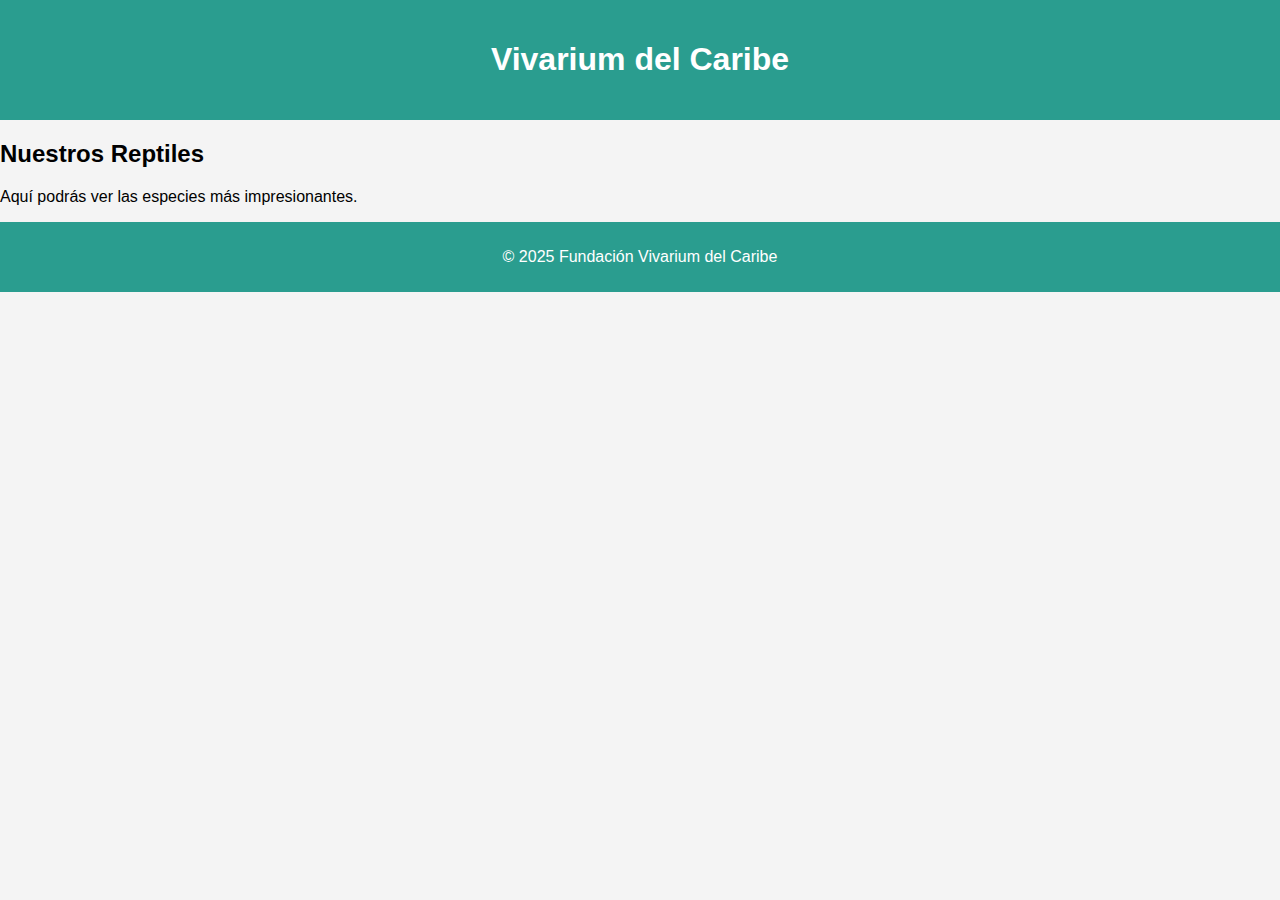
==== index.html @ 6c413210 "cambio de nombre a index.html" ====
<!DOCTYPE html>
<html lang="es">
<head>
    <meta charset="UTF-8">
    <meta name="viewport" content="width=device-width, initial-scale=1.0">
    <title>Parque de Reptiles</title>
    <link rel="stylesheet" href="CSS Vivarium.css">
</head>
<body>
    <header>
        <h1>Vivarium del Caribe</h1>
    </header>
    <main>
        <section>
            <h2>Nuestros Reptiles</h2>
            <p>Aquí podrás ver las especies más impresionantes.</p>
        </section>
    </main>
    <footer>
        <p>&copy; 2025 Fundación Vivarium del Caribe</p>
    </footer>
</body>
</html>
---- CSS Vivarium.css ----
body {
    font-family: Arial, sans-serif;
    background-color: #f4f4f4;
    margin: 0;
    padding: 0;
}

header {
    background-color: #2a9d8f;
    color: white;
    text-align: center;
    padding: 20px;
}

footer {
    text-align: center;
    padding: 10px;
    background-color: #2a9d8f;
    color: white;
}
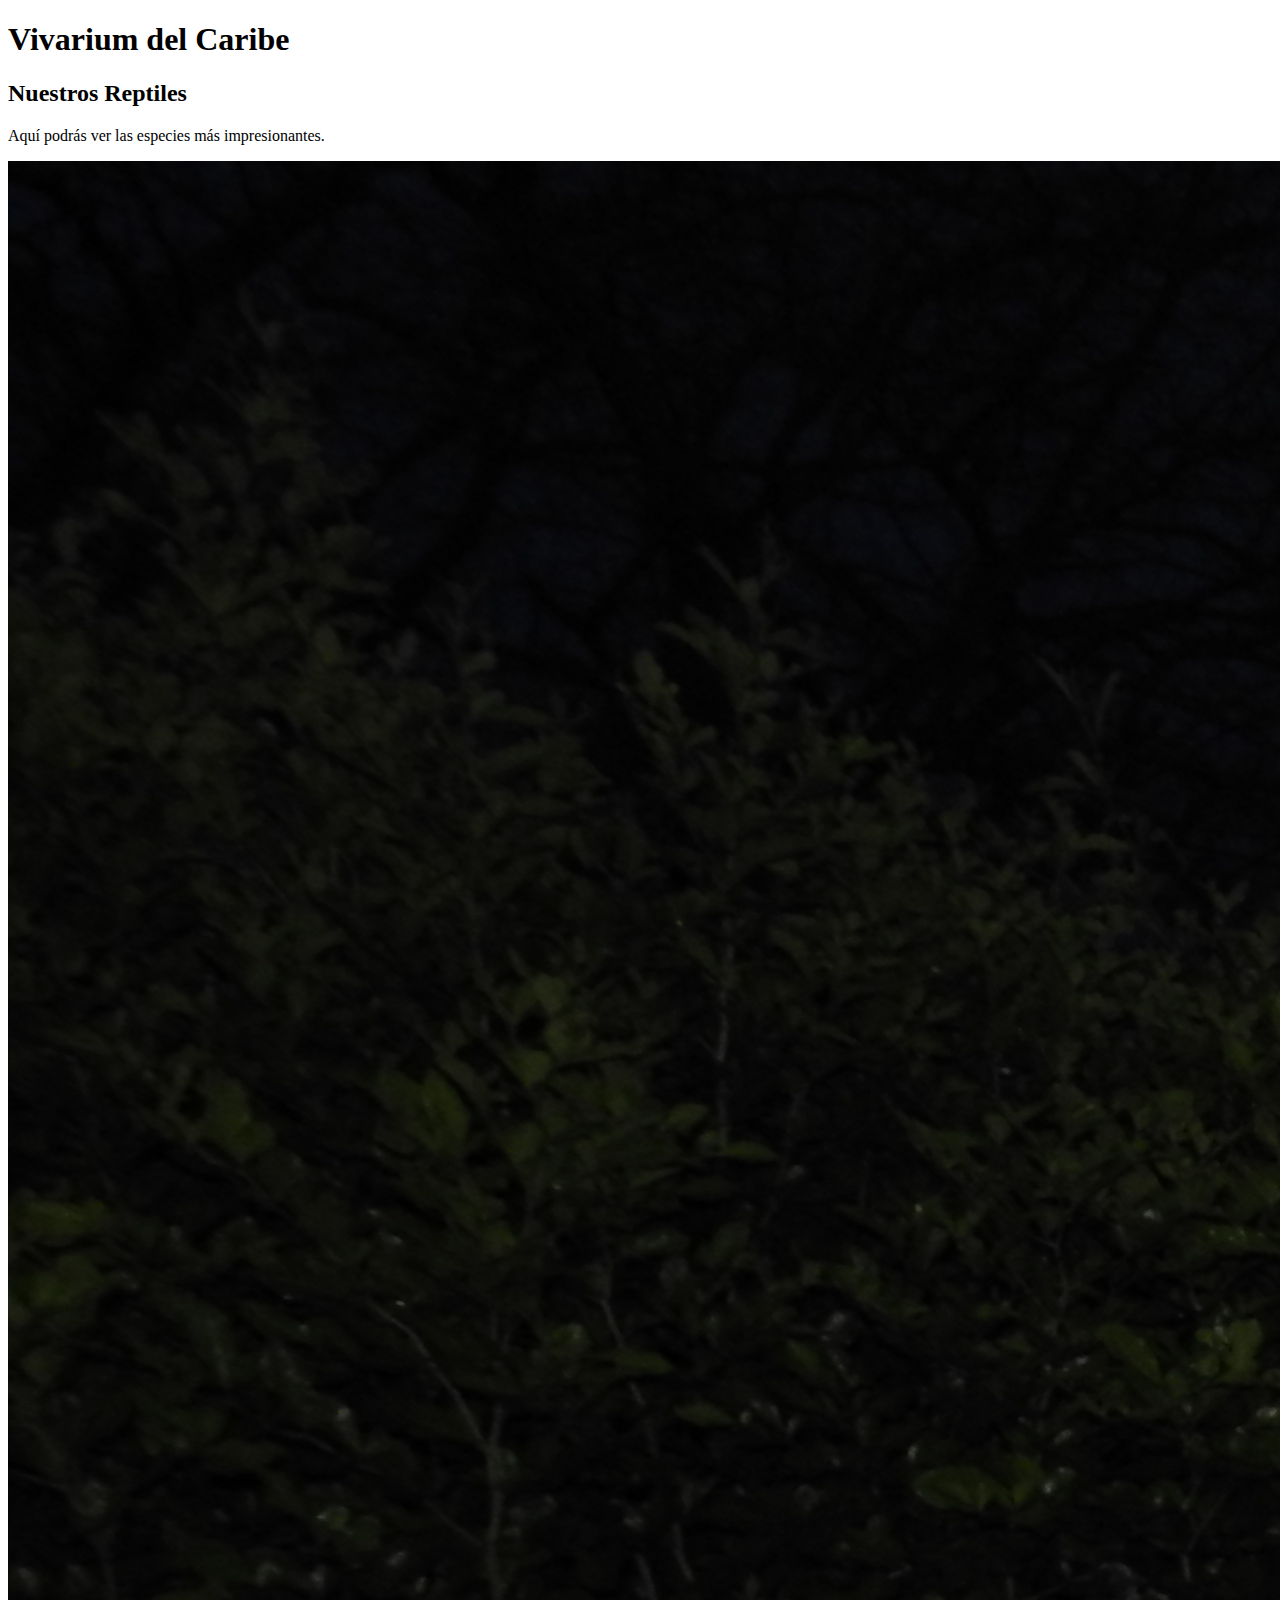
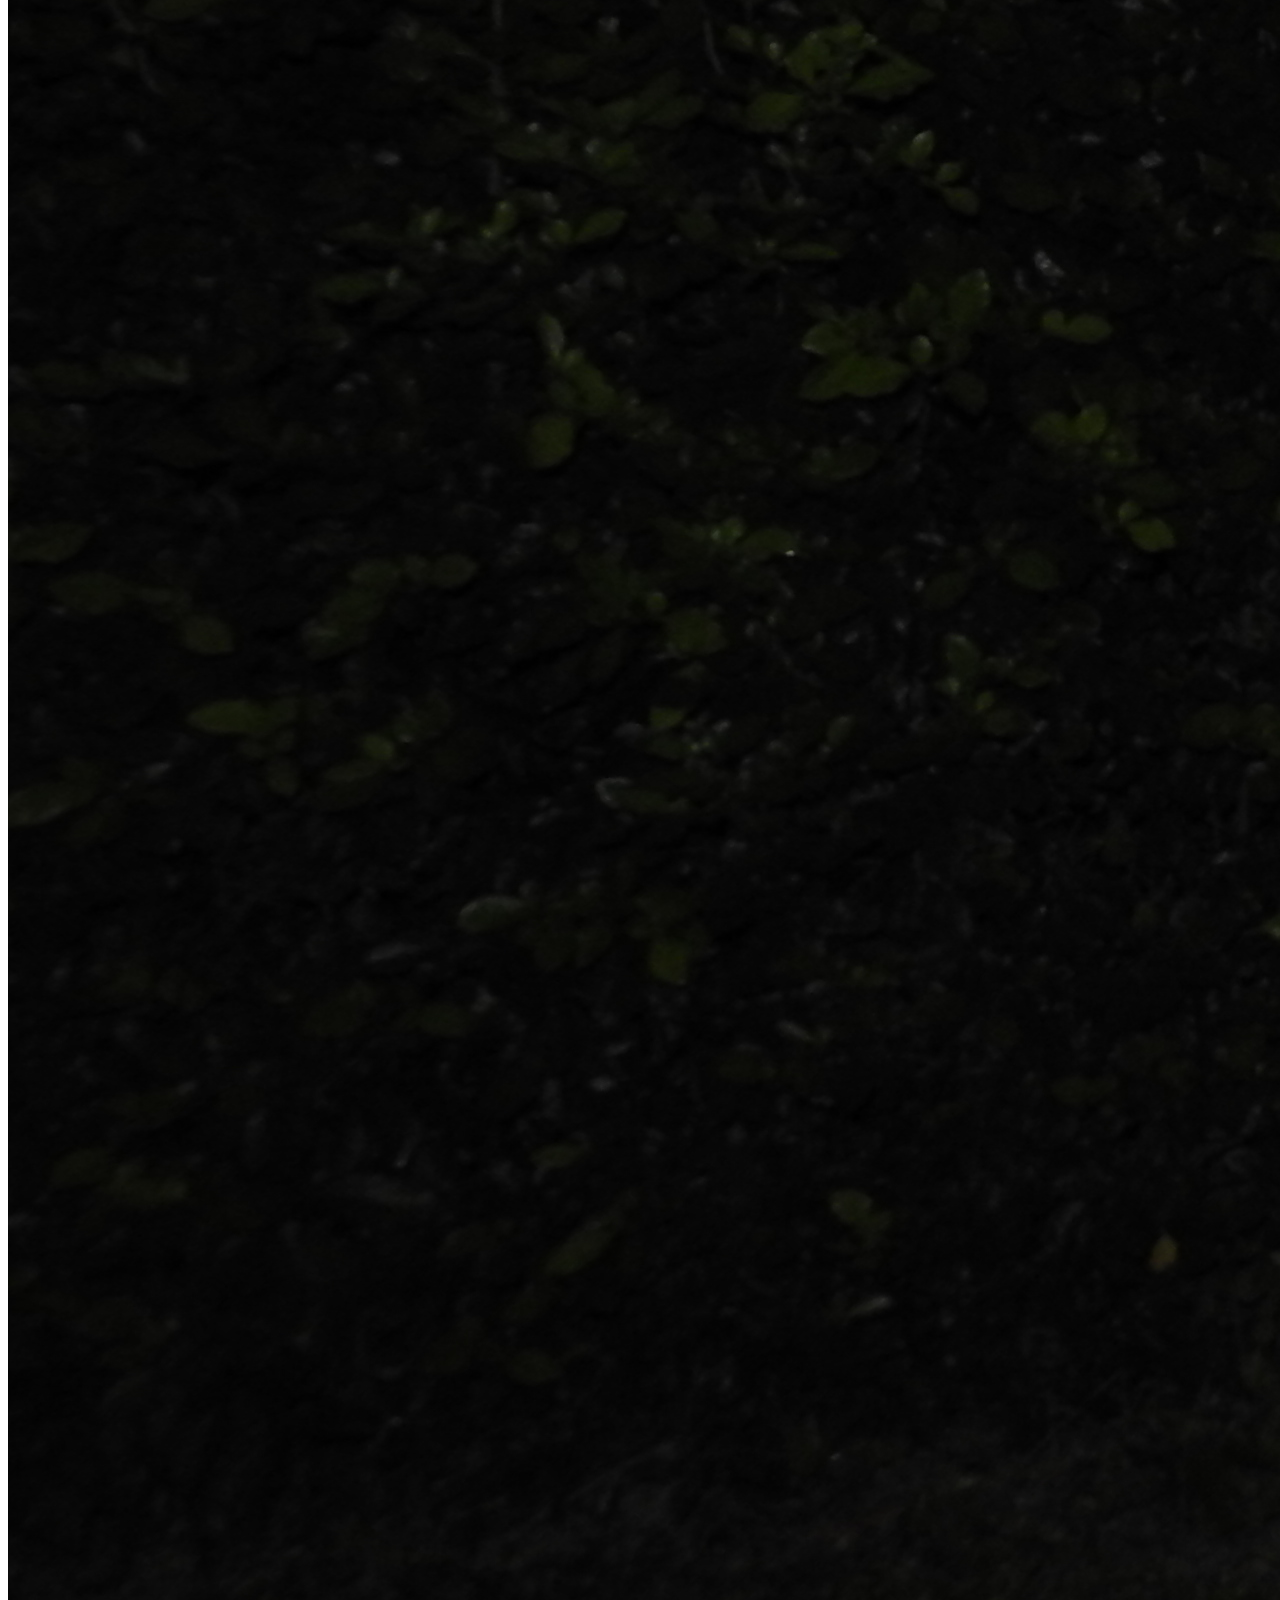
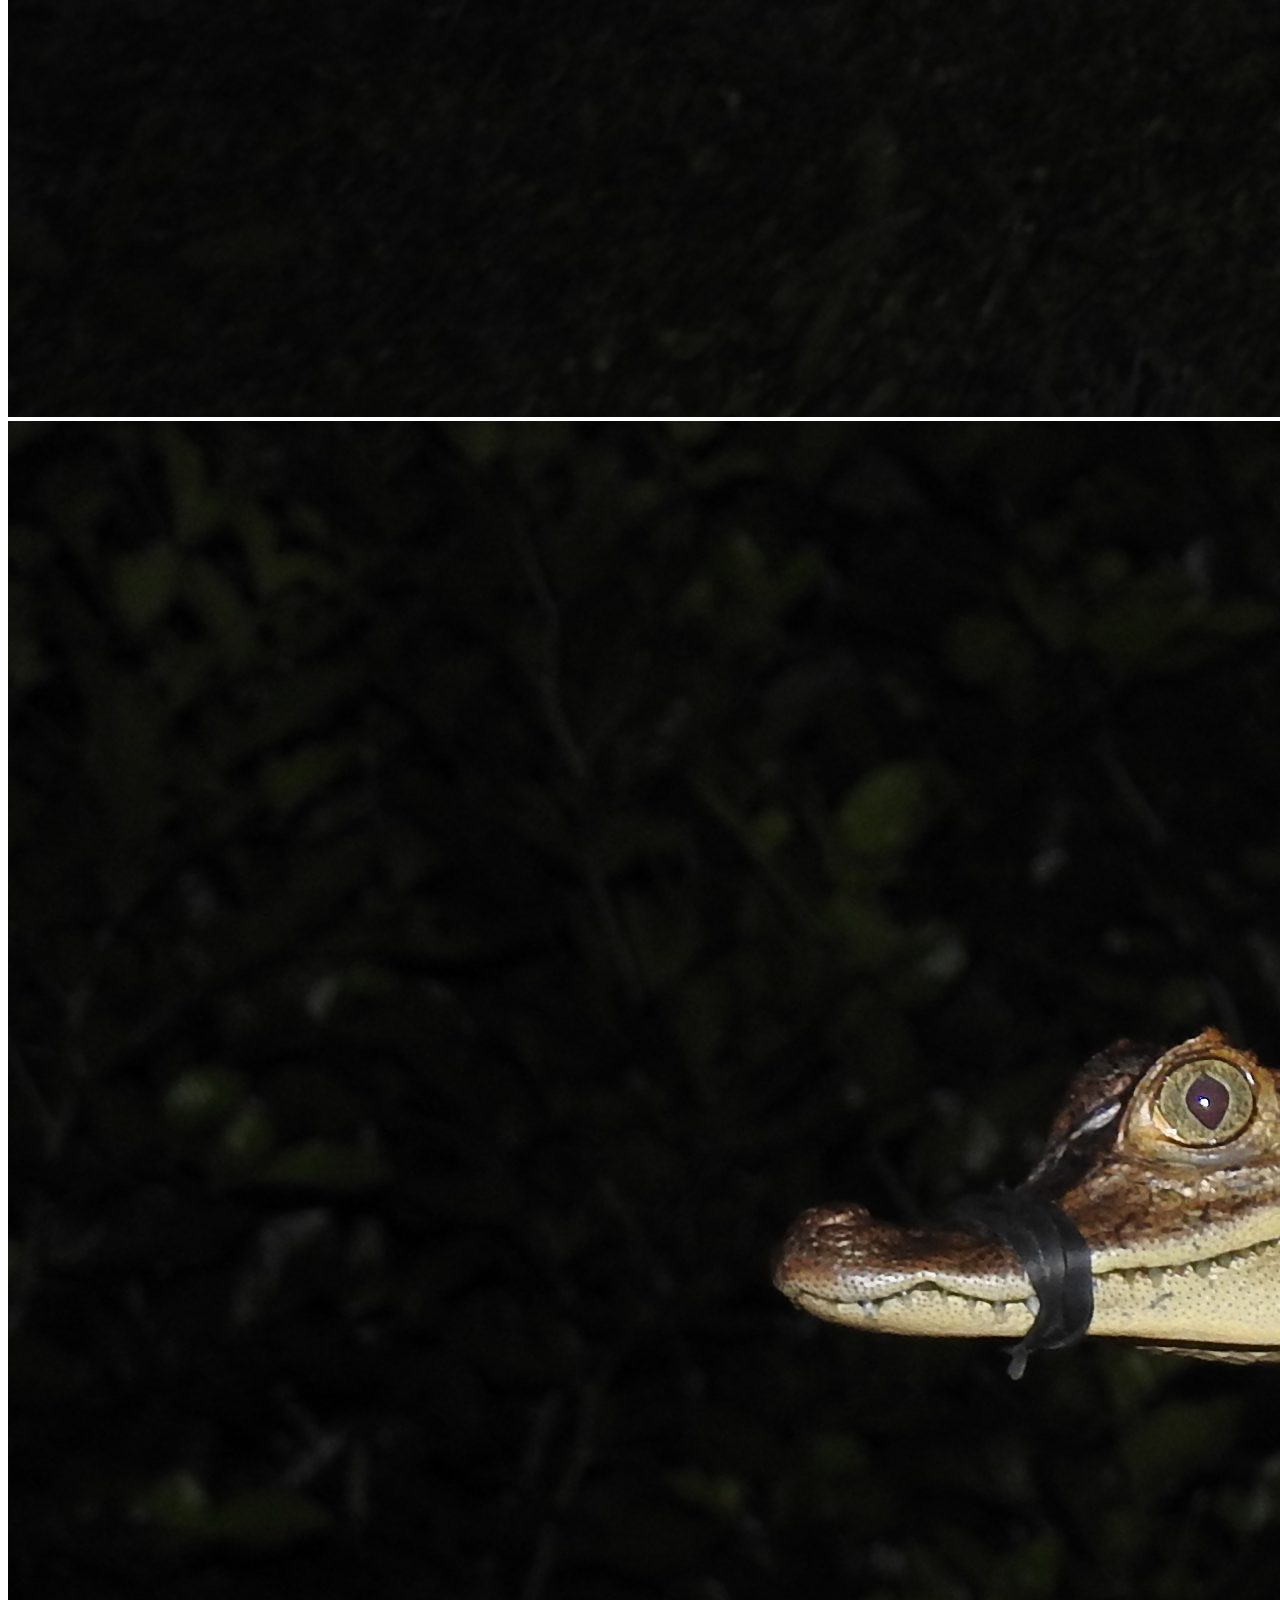
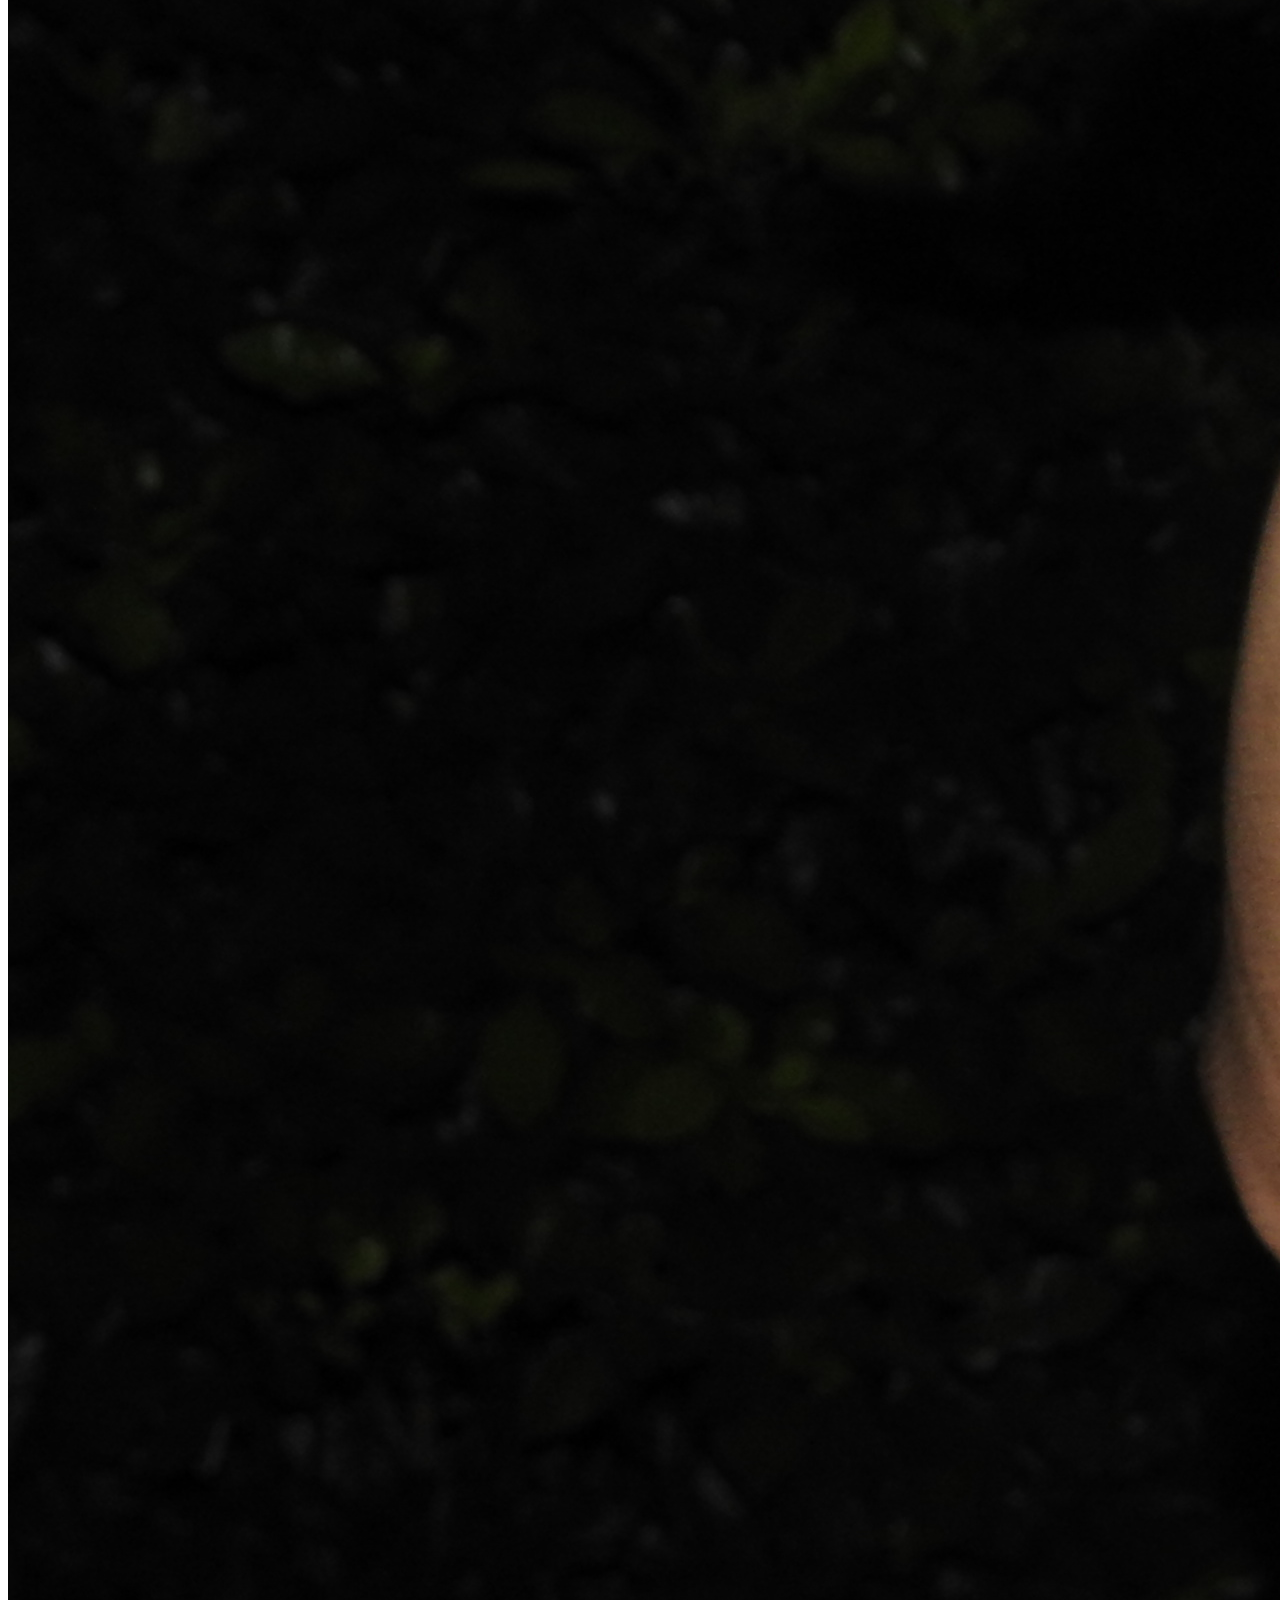
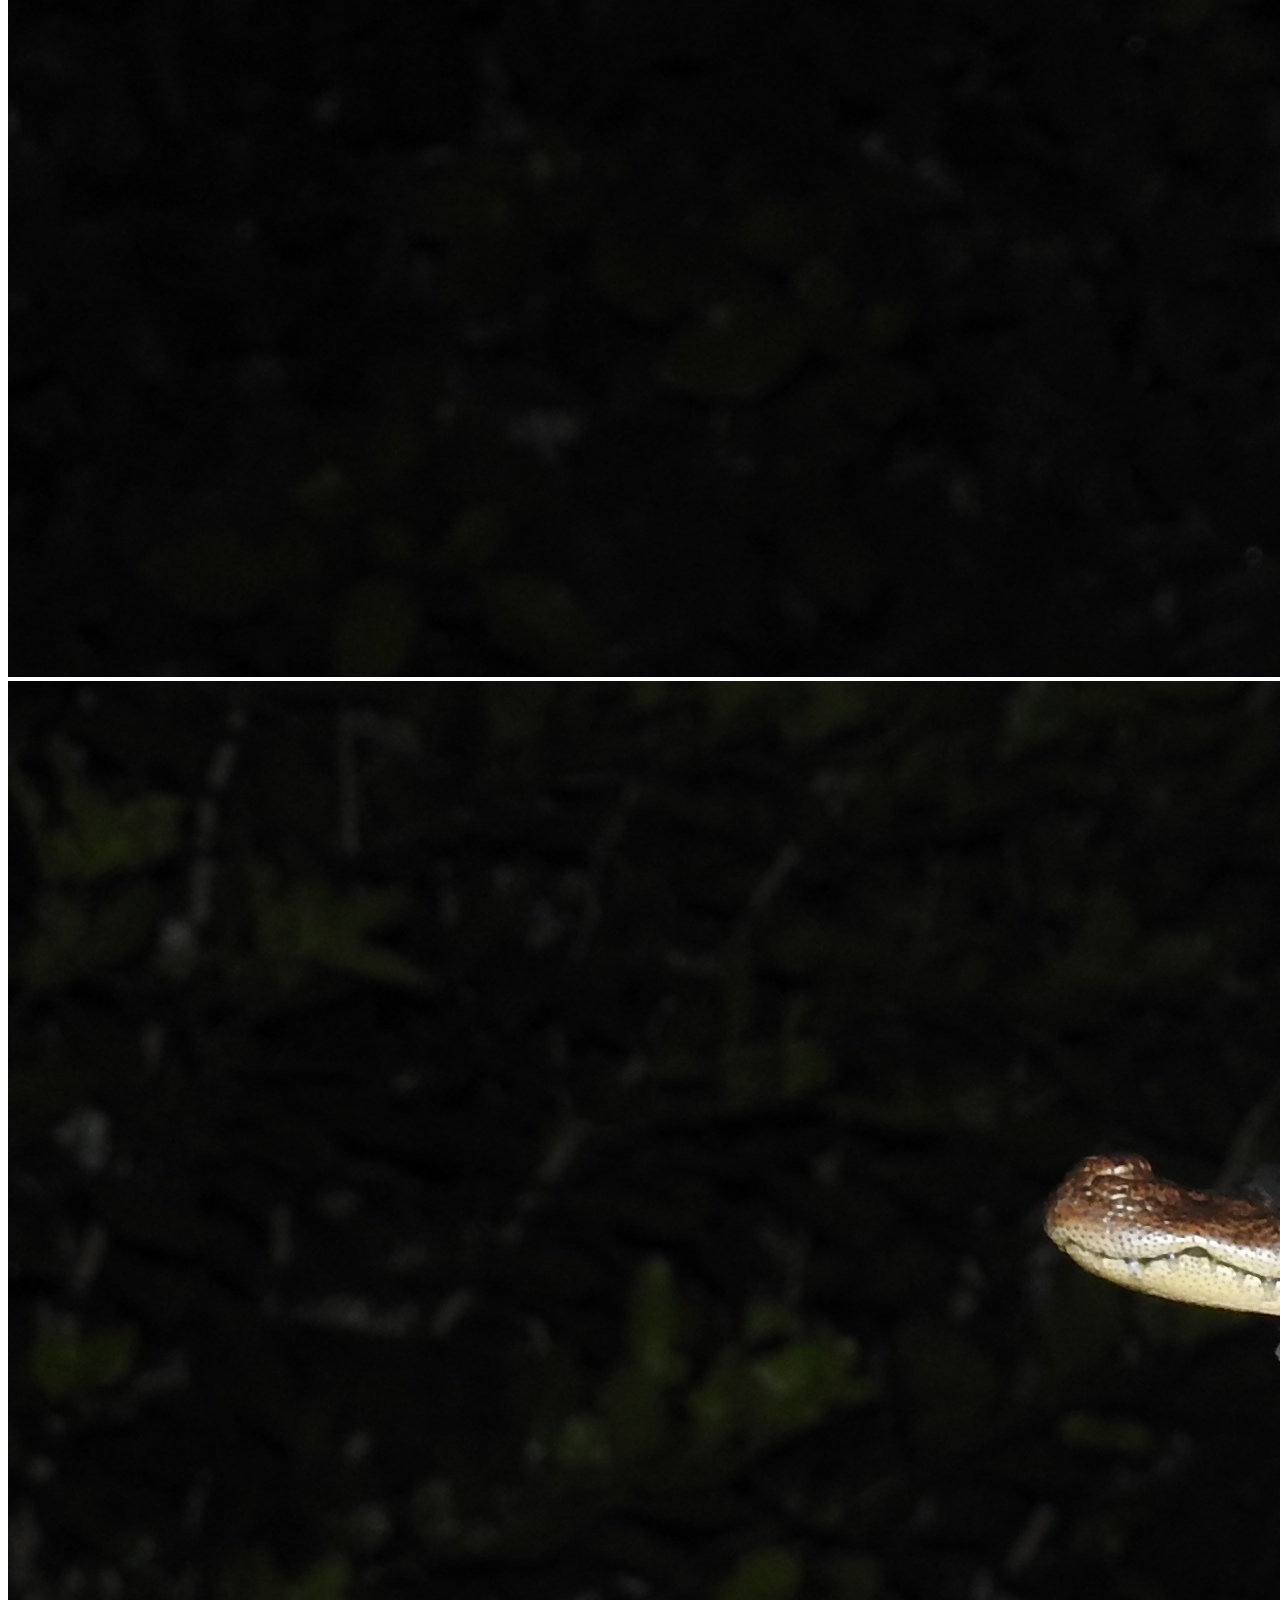
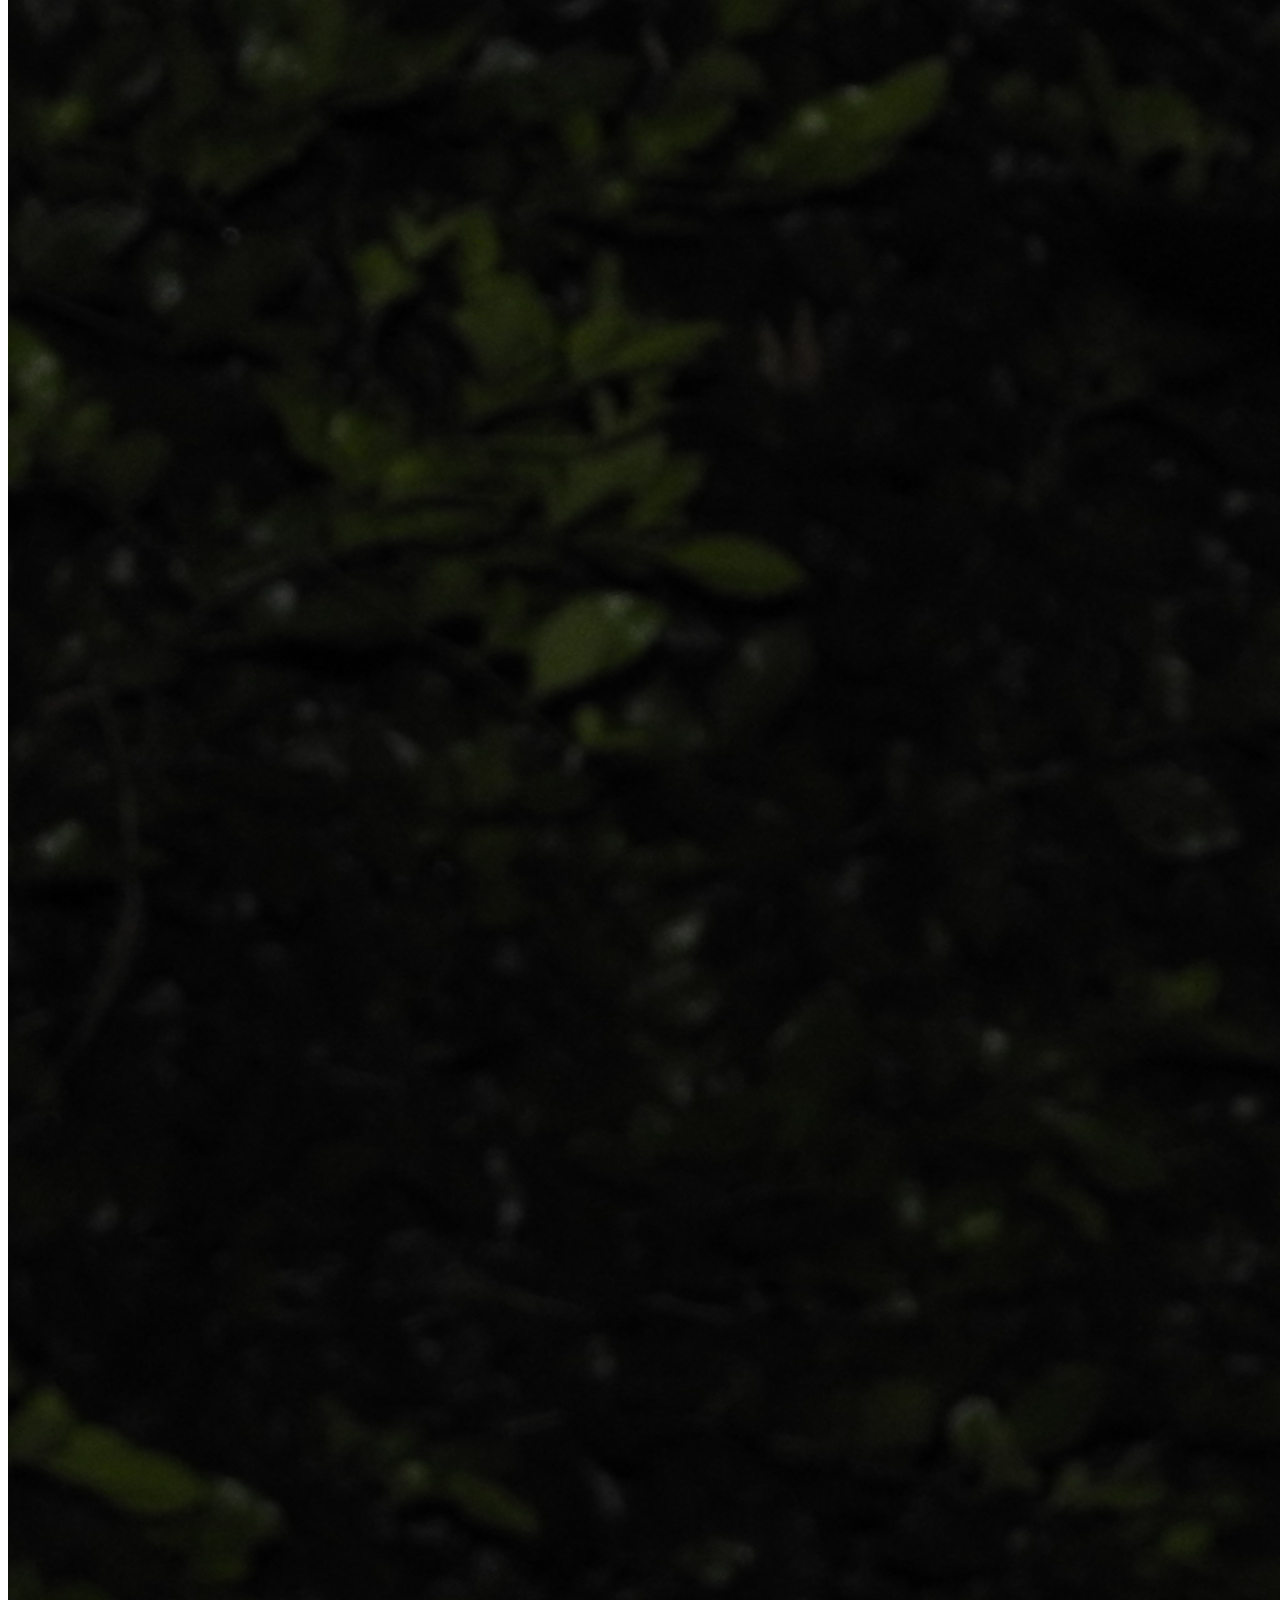
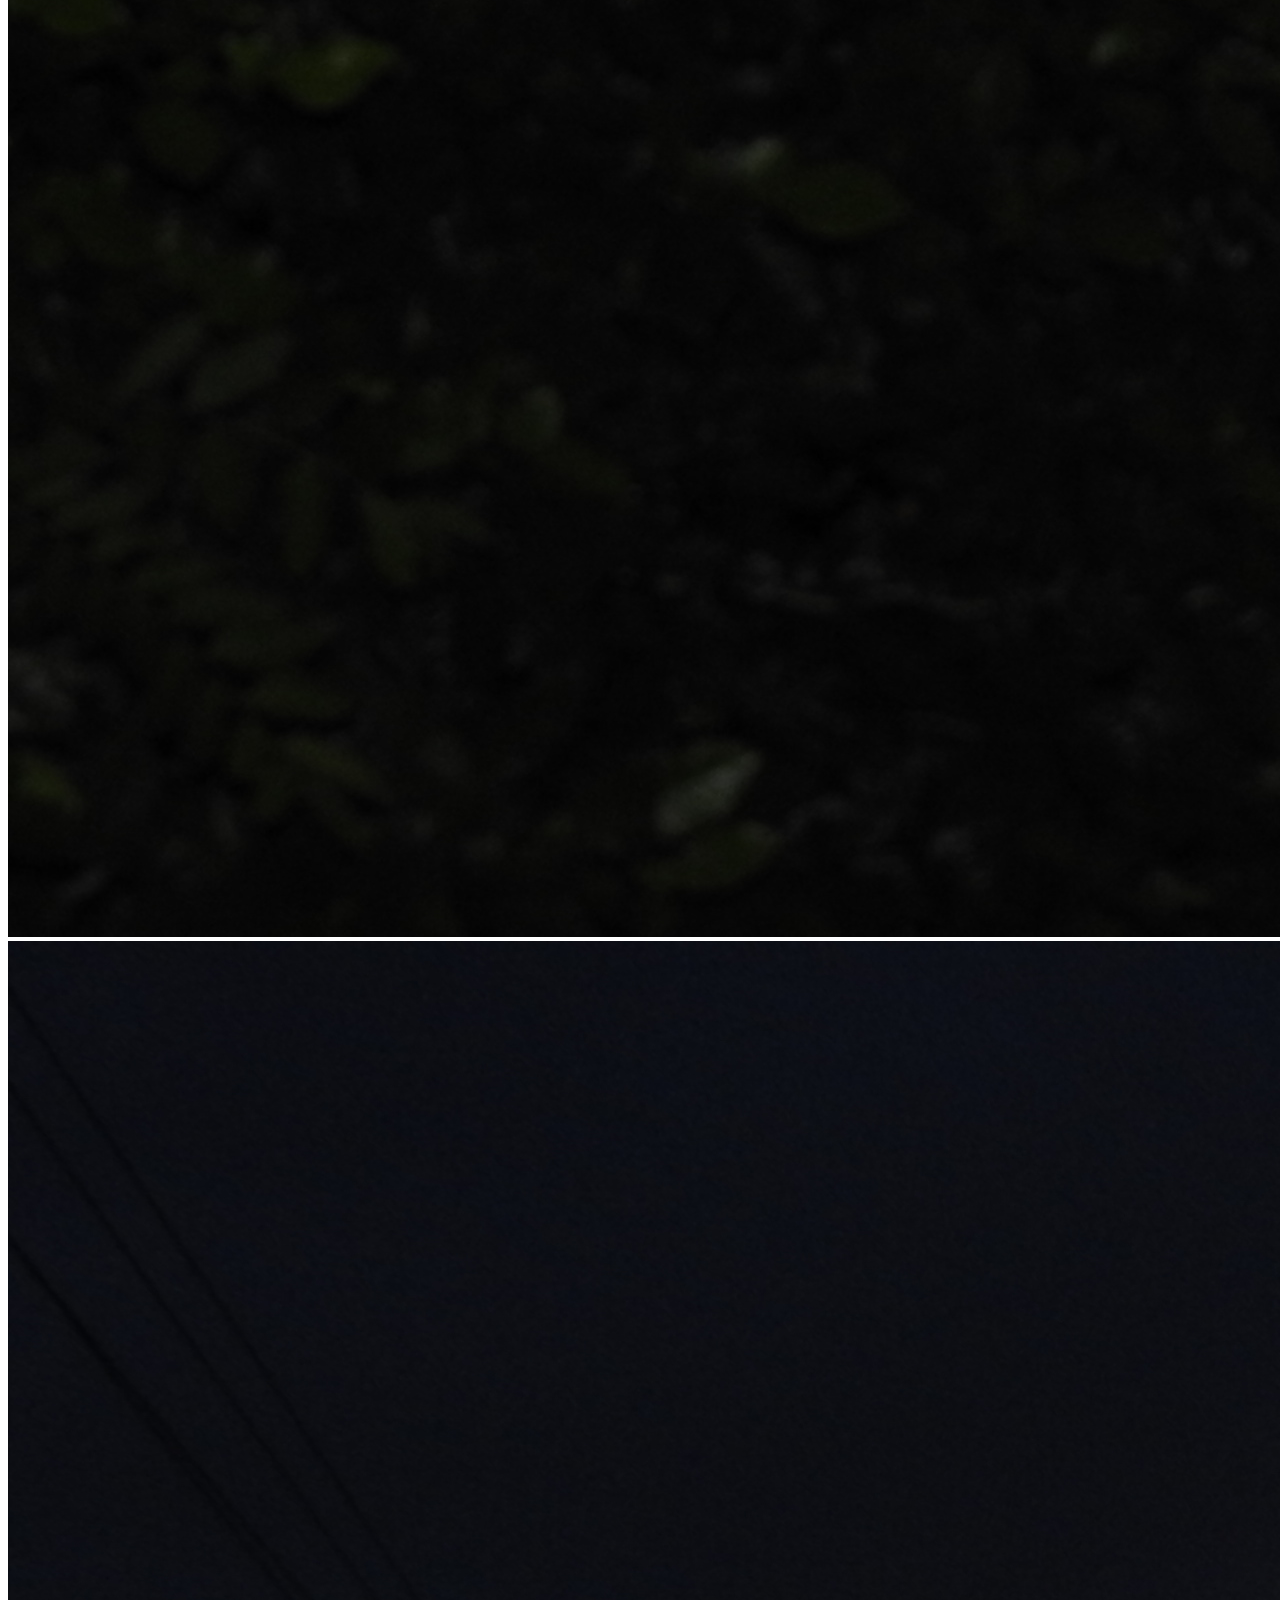
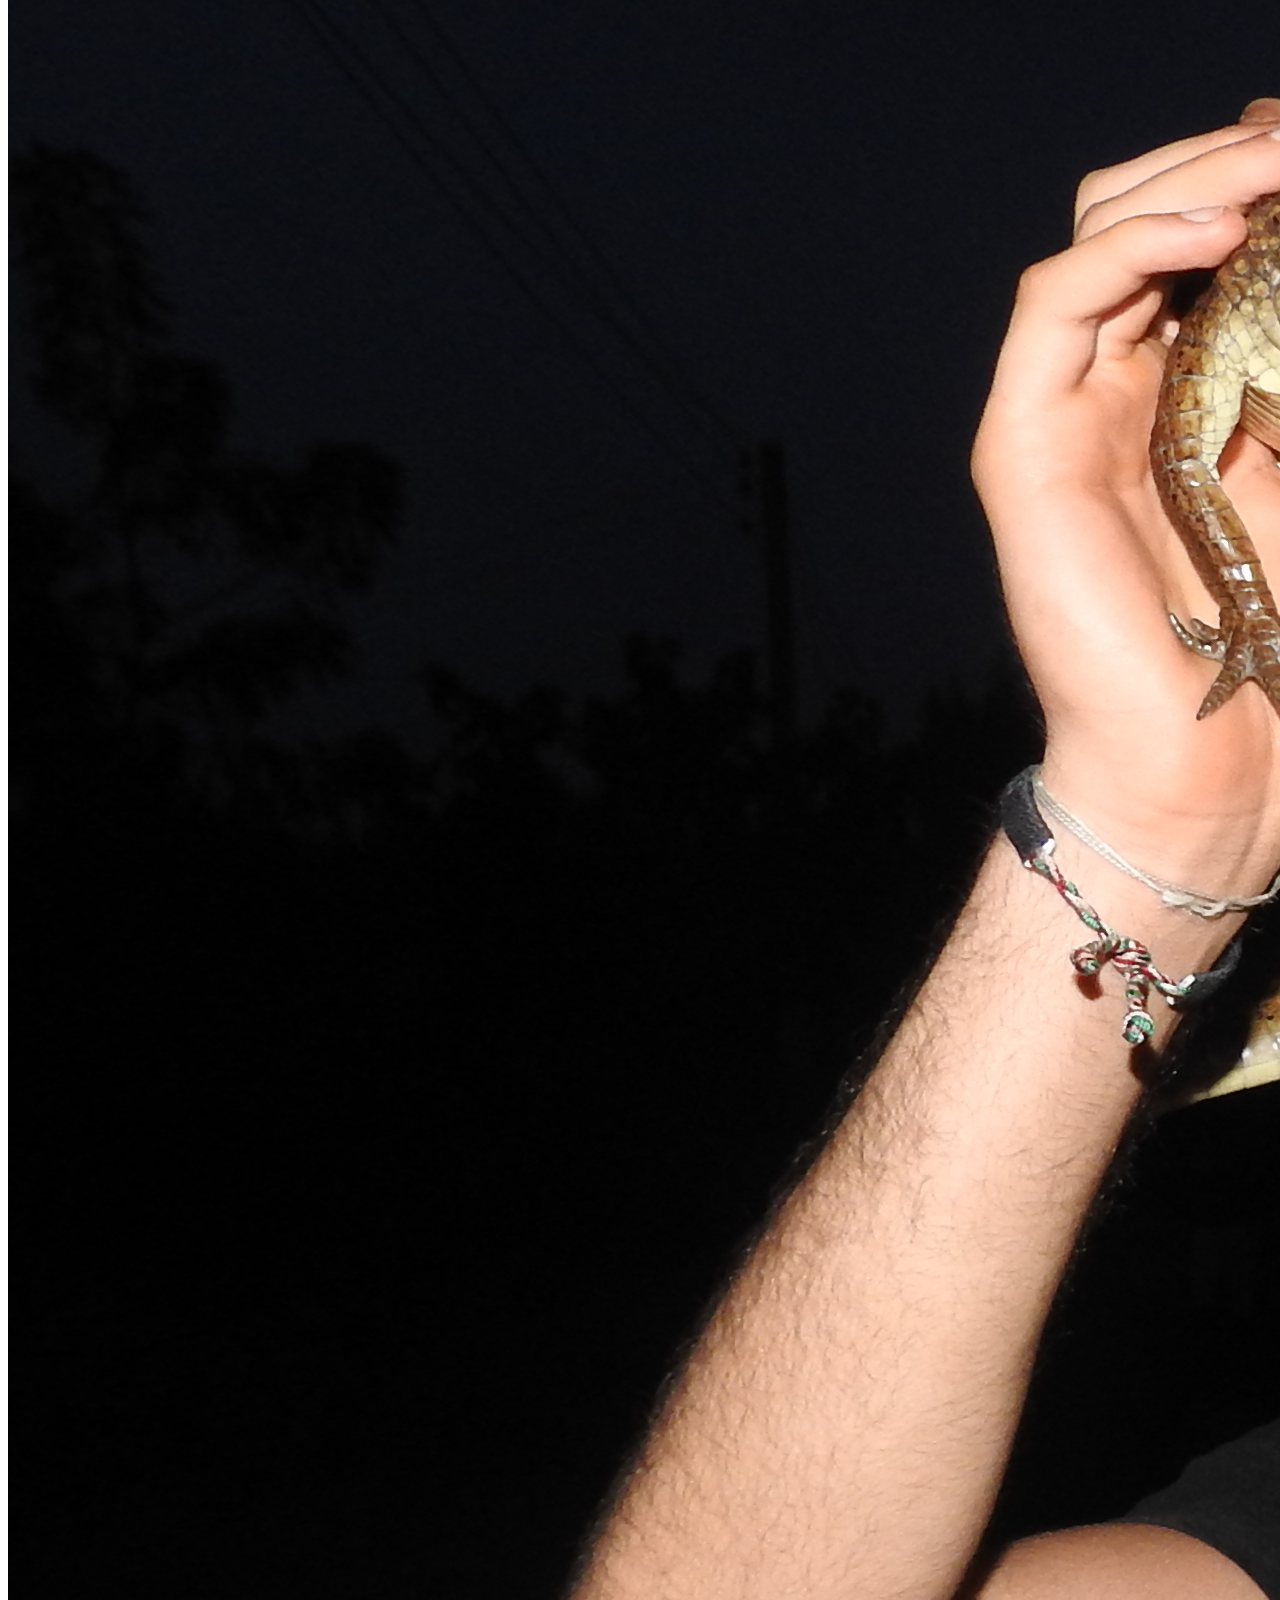
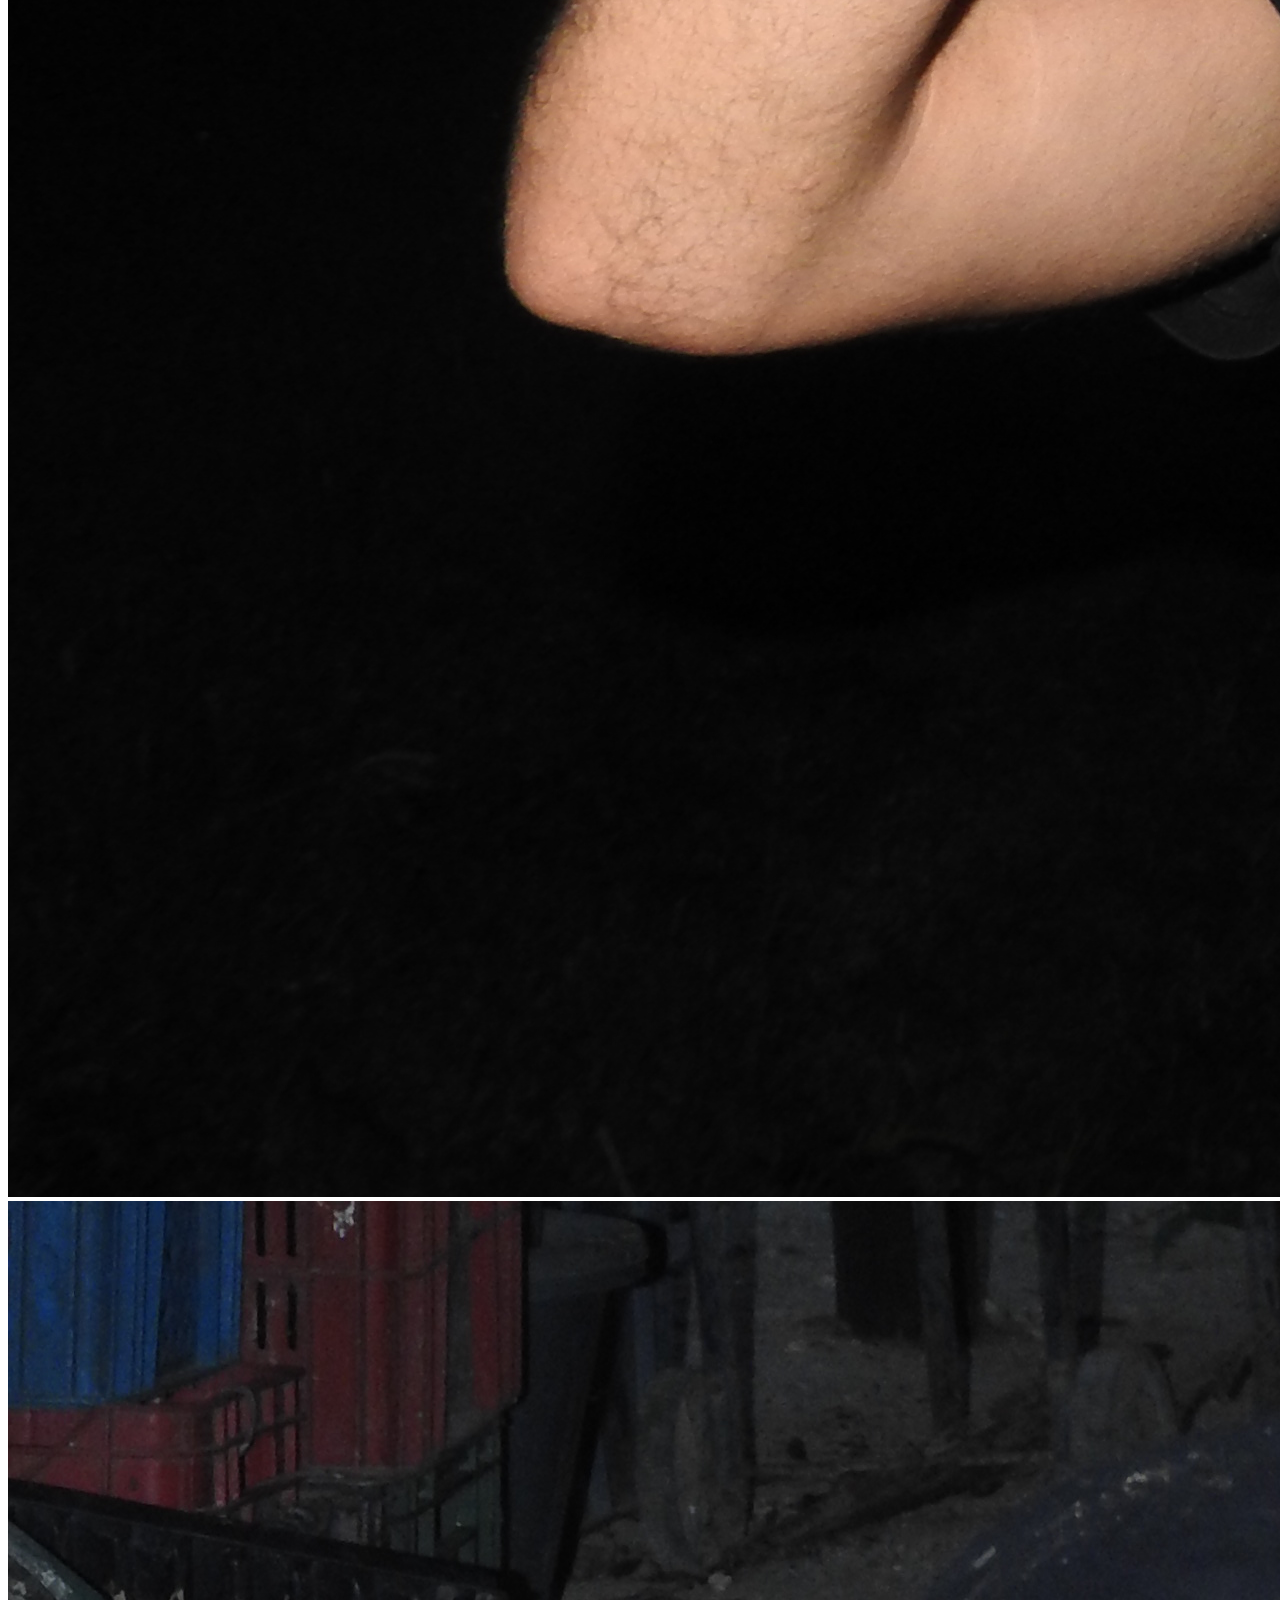
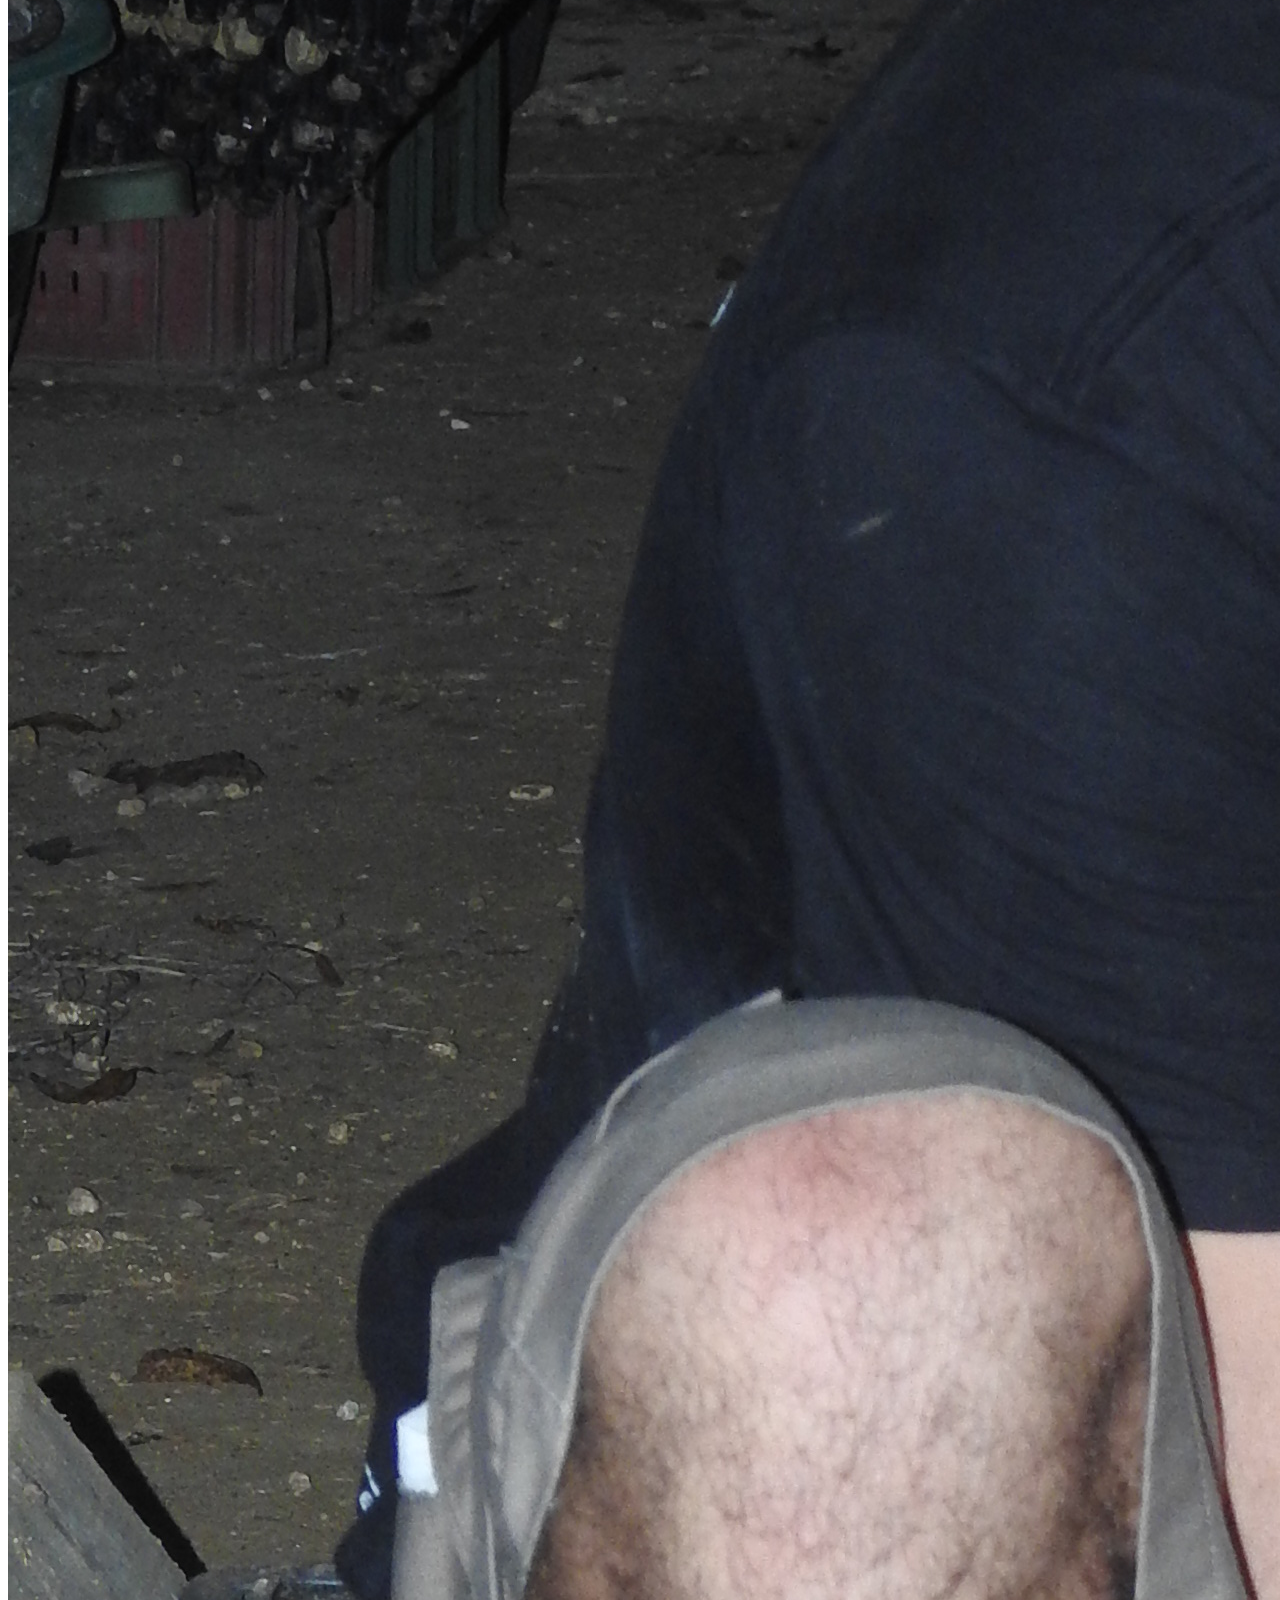
==== commit 9d11b498: "algunas imágenes incorporadas al html" ====
--- a/index.html
+++ b/index.html
@@ -4,7 +4,7 @@
     <meta charset="UTF-8">
     <meta name="viewport" content="width=device-width, initial-scale=1.0">
     <title>Parque de Reptiles</title>
-    <link rel="stylesheet" href="CSS Vivarium.css">
+    <link rel="stylesheet" href="stylesVivarium.css">
 </head>
 <body>
     <header>
@@ -14,6 +14,11 @@
         <section>
             <h2>Nuestros Reptiles</h2>
             <p>Aquí podrás ver las especies más impresionantes.</p>
+            <img src="/Reptiles/babilla_head_1.JPG" alt="babilla_head_1">
+            <img src="/Reptiles/babilla_head_2.JPG" alt="babilla_head_2">
+            <img src="/Reptiles/babilla_head_4.JPG" alt="babilla_head_4">
+            <img src="/Reptiles/cami2.JPG" alt="cami2">
+            <img src="/Reptiles/dormido.JPG" alt="dormido">
         </section>
     </main>
     <footer>
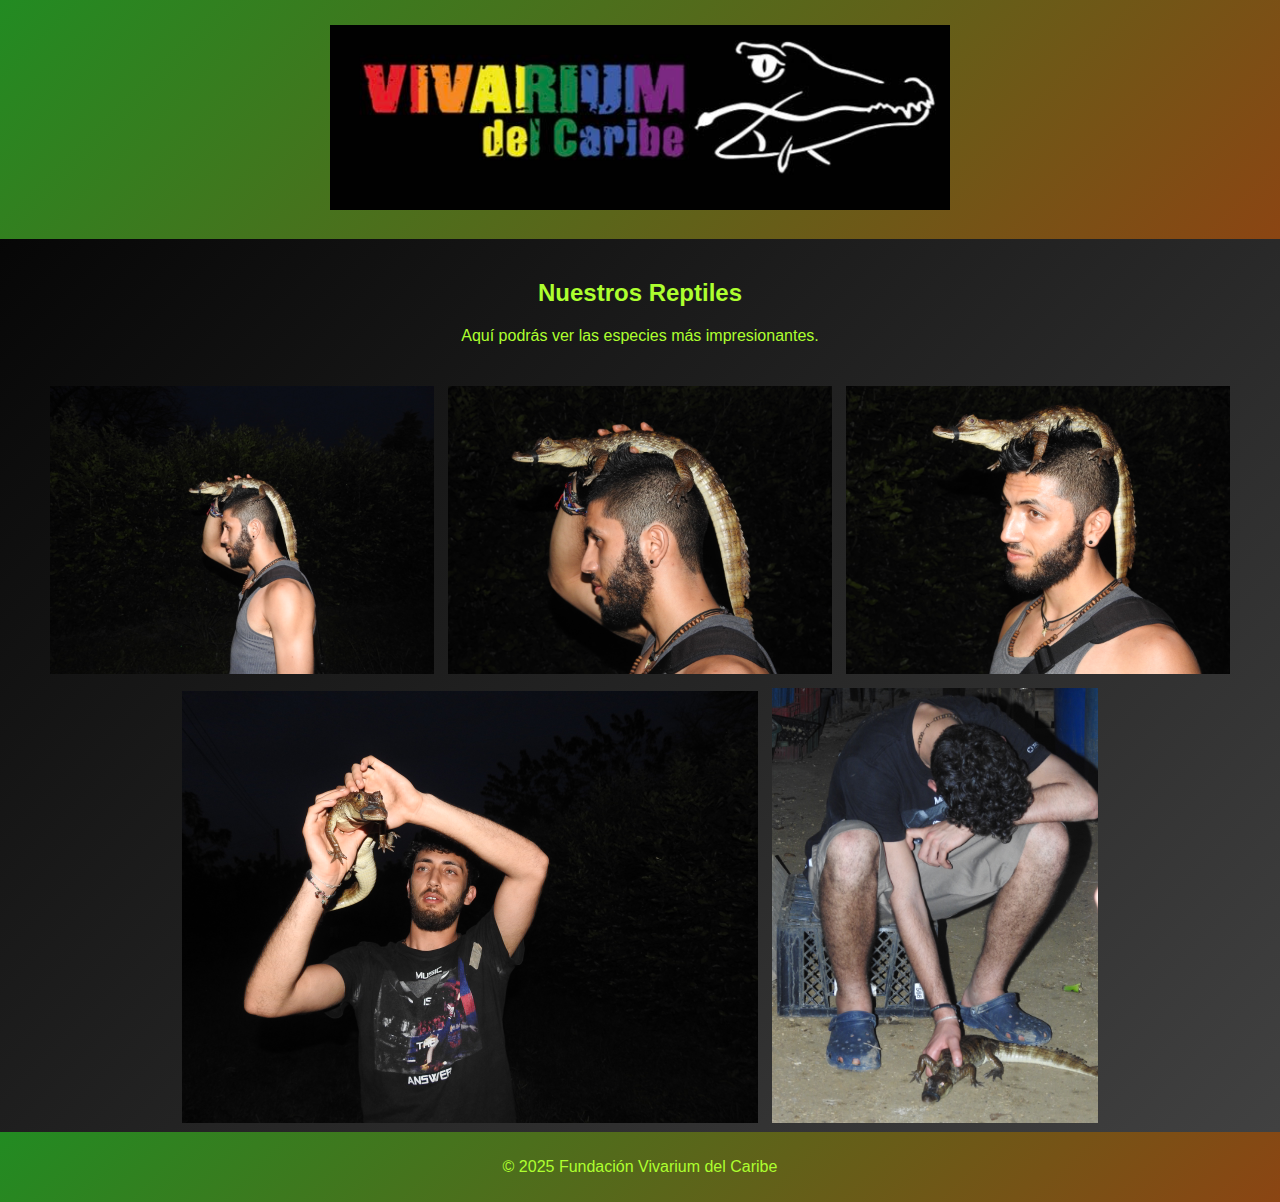
==== commit e965bee6: "logo vivarium, background, ubicación de las imag" ====
--- a/index.html
+++ b/index.html
@@ -4,22 +4,26 @@
     <meta charset="UTF-8">
     <meta name="viewport" content="width=device-width, initial-scale=1.0">
     <title>Parque de Reptiles</title>
-    <link rel="stylesheet" href="stylesVivarium.css">
+    <link rel="stylesheet" href="StylesVivarium.css">
 </head>
 <body>
     <header>
-        <h1>Vivarium del Caribe</h1>
+         <img id="logo_vivarium" src="/Logos/logo_vivarium.jpeg" alt="Vivarium_del_Caribe_logo">
     </header>
     <main>
         <section>
             <h2>Nuestros Reptiles</h2>
             <p>Aquí podrás ver las especies más impresionantes.</p>
-            <img src="/Reptiles/babilla_head_1.JPG" alt="babilla_head_1">
-            <img src="/Reptiles/babilla_head_2.JPG" alt="babilla_head_2">
-            <img src="/Reptiles/babilla_head_4.JPG" alt="babilla_head_4">
-            <img src="/Reptiles/cami2.JPG" alt="cami2">
-            <img src="/Reptiles/dormido.JPG" alt="dormido">
         </section>
+        <div class="imagRow1">
+            <img id="imR1a" src="/Reptiles/babilla_head_1.JPG" alt="babilla_head_1">
+            <img id="imR1b" src="/Reptiles/babilla_head_2.JPG" alt="babilla_head_2">
+            <img id="imR1c" src="/Reptiles/babilla_head_4.JPG" alt="babilla_head_4">
+        </div>
+        <div class="imagRow2">
+            <img id="imR2a" src="/Reptiles/cami2.JPG" alt="cami2">
+            <img id="imR2b" src="/Reptiles/dormido.JPG" alt="dormido">
+        </div>
     </main>
     <footer>
         <p>&copy; 2025 Fundación Vivarium del Caribe</p>
--- a/StylesVivarium.css
+++ b/StylesVivarium.css
@@ -0,0 +1,55 @@
+body {
+    font-family: Arial, sans-serif;
+    background: linear-gradient(135deg, #000000, #434343);
+    margin: 0;
+    padding: 0;
+}
+
+header {
+    background: linear-gradient(135deg, #228B22, #8B4513);
+    color: greenyellow;
+    text-align: center;
+    padding: 20px;
+}
+
+footer {
+    text-align: center;
+    padding: 10px;
+    background: linear-gradient(135deg, #228B22, #8B4513);
+    color: greenyellow;
+}
+
+section {
+    color: greenyellow;
+    text-align: center;
+    padding: 20px;
+}
+
+#logo_vivarium {
+    max-width: 50%;
+    height: auto;
+    margin: 5px;
+}
+
+img {
+    max-width: 30%;
+    height: auto;
+    margin: 5px;
+    display: inline-block;
+}
+
+.imagRow1 {
+    text-align: center;
+}
+.imagRow2 {
+    text-align: center;
+}
+
+#imR2a {
+    max-width: 45%;
+    margin: 5px;
+}
+#imR2b {
+    max-width: 25.5%;
+    margin: 5px;
+}
